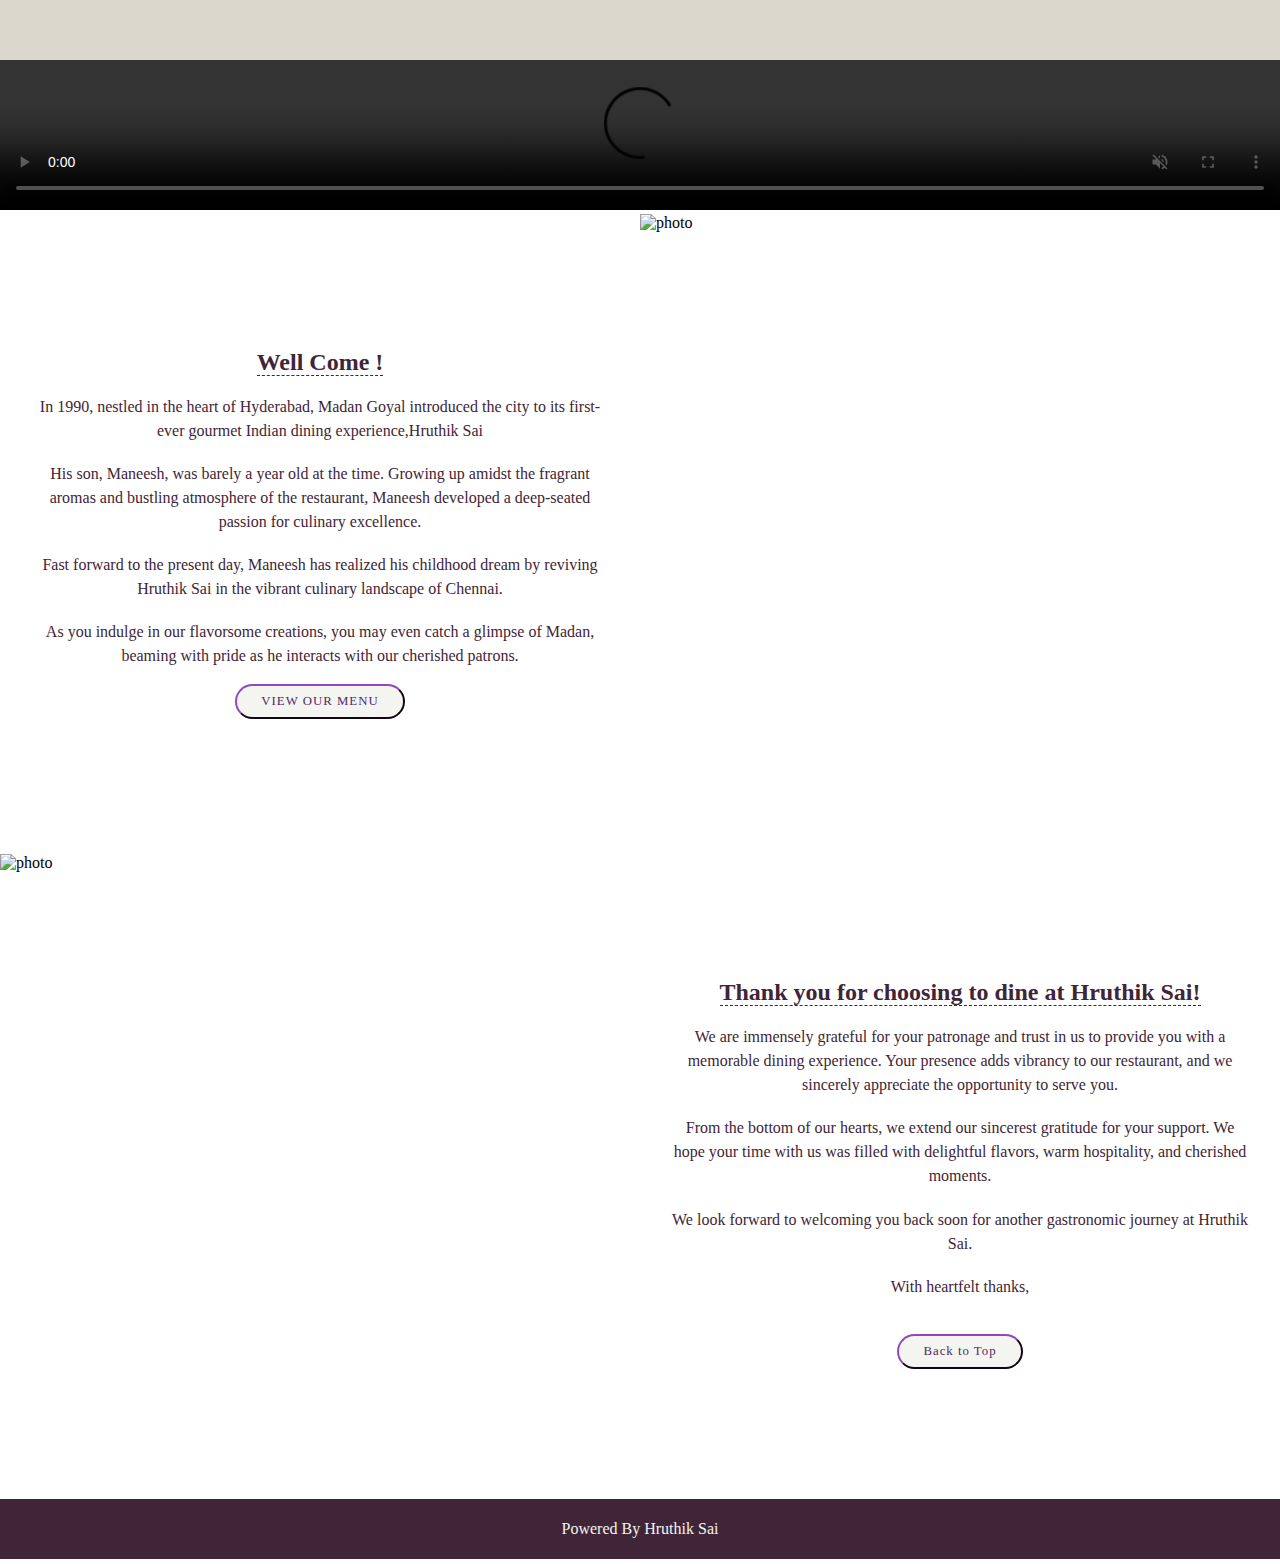
==== index.html @ 4e4f0a01 "resposive website" ====
<!DOCTYPE html>
<html lang="en">
<head>
    <meta charset="UTF-8">
    <meta name="viewport" content="width=device-width, initial-scale=1.0">
    <title>Restaurant Home</title>
    <link rel="stylesheet" href="./style1.css">
    <link rel="stylesheet" href="https://cdnjs.cloudflare.com/ajax/libs/font-awesome/6.5.1/css/all.min.css" integrity="sha512-DTOQO9RWCH3ppGqcWaEA1BIZOC6xxalwEsw9c2QQeAIftl+Vegovlnee1c9QX4TctnWMn13TZye+giMm8e2LwA==" crossorigin="anonymous" referrerpolicy="no-referrer" />

</head>
<body style="background-image: url(https://images.getbento.com/accounts/3aba79963eaec755ff2b03d837bda6a8/media/images/8717086418Transparenttexture.jpg)">
    <header>
        <div class="con" id="top">
            <div class="img">
            </div>
            <div class="menu">
                <a href="./menu.html" class="ab"><i class="fa-solid fa-bars"></i></a>
            </div>    
        </div>    
    </header>
    <section>
        <div class="main-video" width="100%">
            <video src="https://res.cloudinary.com/devmclblo/video/upload/v1711477838/bh1twsyik0zc9udtgwsh.mp4" autoplay loop muted controls="play"></video>
        </div>
        <div class="both">
            <div class="both-contain">
                <span>Well Come !</span>
                <p class="para">In 1990, nestled in the heart of Hyderabad, Madan Goyal introduced the city to its first-ever gourmet Indian dining experience,Hruthik Sai</p>
                <p class="para">His son, Maneesh, was barely a year old at the time. Growing up amidst the fragrant aromas and bustling atmosphere of the restaurant, Maneesh developed a deep-seated passion for culinary excellence.</p>
                <p class="para">Fast forward to the present day, Maneesh has realized his childhood dream by reviving Hruthik Sai in the vibrant culinary landscape of Chennai.</p>
                <p class="para">As you indulge in our flavorsome creations, you may even catch a glimpse of Madan, beaming with pride as he interacts with our cherished patrons.</p>
                <!-- <p class="para"></p> -->
                <a href="./menu.html" target="_blank"><button class="btn">VIEW OUR MENU</button></a>
            </div>
            <div class="both-img">
                <img src="https://res.cloudinary.com/devmclblo/image/upload/v1711478004/restaurant_pic_1.png" alt="photo">
            </div>
        </div>
        <!-- 2nd -->

        <div class="both">
            <div class="both-img">
                <img class="img2" src="https://res.cloudinary.com/devmclblo/image/upload/v1711478099/restaurant_pic_2.jpg" alt="photo">
            </div>
            <div class="both-contain">
                <span>Thank you for choosing to dine at Hruthik Sai!</span>
                <p class="para">We are immensely grateful for your patronage and trust in us to provide you with a memorable dining experience. Your presence adds vibrancy to our restaurant, and we sincerely appreciate the opportunity to serve you.</p>
                <p class="para">From the bottom of our hearts, we extend our sincerest gratitude for your support. We hope your time with us was filled with delightful flavors, warm hospitality, and cherished moments.</p>
                <p class="para">We look forward to welcoming you back soon for another gastronomic journey at Hruthik Sai.</p>
                <p class="para">With heartfelt thanks,</p>
                <p class="para"></p>
                <a href="#top" target="_self"><button class="btn">Back to Top</button></a>
            </div>
        </div>
    </section>
    <footer>
        <p>Powered By Hruthik Sai</p>
    </footer>

</body>
</html>
---- style1.css ----
*{
    padding: 0;
    margin: 0;
    font-family: futura PT;
    box-sizing: border-box;
    transition: all 1.5s ease;

}
.ab{
    color: black;

}

.img{
    background-image: url(https://res.cloudinary.com/devmclblo/image/upload/v1711478198/logo_hruthik_sai_bg.png);
    width: 140px;
    height: 60px;
    background-size: cover;
    background-repeat: no-repeat;
    background-position: center;
    /* background-blend-mode:color-burn ; */
    /* background-color: white; */
}
.con{
    display: flex;
    justify-content: space-between;
    background-color: #dad7cd;
    width: auto;
}
.menu{
    width: 60px;
    display: flex;
    justify-content: center;
    align-items: center;
    zoom: 2;
    transition: all 1s ease ;
}
.menu:hover{
    transform: skew(45deg);
}


video{
    width: 100%;
    height: auto;
    object-fit: cover;
}

/* @media screen and (max-width:1000px) {
    .both{
        display: grid;
        grid-template-columns: 1fr;
        position: relative;
        
    } 
    
} */
.both{
    display: grid;
    grid-template-columns: 1fr 1fr;
    position: relative;
    
}
.both-contain{
    /* max-width: 90%; */
    width: 90%;
    margin: auto;
    /* padding: 0px 60px; */
    text-align: center;
    padding-top: 1rem;
}
.both-contain span{
    font-size: 1.5rem;
    font-weight: bold;
    color: #3F2537;
    margin-bottom: 2rem;
    border-bottom: 1px dashed #3F2537;
    
}
.btn{
    font-size: 0.8rem;
    margin: 16px 0px;
    padding: 8px 24px;
    border-radius: 100px;
    color: #512869;
    background-color: #F4F5F0;
    border-color: #512869;
    letter-spacing: 1px;
}
.btn:hover{
    background-color: #512869;
    color:#F4F5F0 ;
}
img:hover{
    transform: scale(0.75);
    border-radius: 100px;
}

.para{
    line-height: 1.5;
    color: #3F2537;
    margin-top: 1.2rem;
    /* padding: 10px 60px; */

}


.both-img{
    /* width: 50%; */

    display: flex;
    justify-content: end;
    align-items: center;
  
}
.both-img img{
    width: 100%;
    
    height: auto;
    aspect-ratio: 1/1;
    object-fit: cover;
    transition: all 2s ease-in;
}

footer{
    background-color: #3F2537;
    text-align: center;
    margin: 5px 0px;
    
}
footer p{
    line-height: 60px;
    color: #F4F5F0;
}



@media (max-width:1000px) {
    /* For mobile phones: */
    .img {
        background-image: url(https://res.cloudinary.com/devmclblo/image/upload/v1711478198/logo_hruthik_sai_bg.png);
        width: 100px;
        height: 40px;
        background-size: cover;
        background-repeat: no-repeat;
        background-position: center;
        /* background-blend-mode: color-burn; */
        /* background-color: white; */
    }
    .menu {
        width: 40px;
        display: flex;
        justify-content: center;
        align-items: center;
        /* zoom: 2; */
        /* font-size: 1.5rem; */
        transition: all 1s ease;
    }
    .both{
        display: grid;
        grid-template-columns: 1fr;
        position: relative;
        
    } 
    .both-contain {
        /* max-width: 90%; */
        width: 70%;
        margin: auto;
        /* padding: 0px 60px; */
        text-align: center;
        padding-top: 1rem;
    }
    .both-img {
        /* width: 50%; */
        display: flex;
        justify-content: center;
        align-items: center;
    }
    .both-img img {
        width: 70%;
        height: auto;
        aspect-ratio: 1 / 1;
        object-fit: cover;
        transition: all 2s ease-in;
    }
    .img2{
        display: none;
    }
    .btn {
        font-size: 0.7rem;
        margin: 16px 0px;
        padding: 6px 20px;
        border-radius: 100px;
        color: #512869;
        background-color: #F4F5F0;
        border-color: #512869;
        /* letter-spacing: 1px; */
    }
    .nav {
        display: flex;
        flex-direction: column;
        justify-content: center;
        text-align: center;
        /* margin: 0px 20%; */
        width: 100%;
        align-items: center;
    }
    ul {
        margin: 15px 0px;
        width: 80%;
        justify-content: space-between;
        display: flex;
        /* flex-wrap: wrap; */
        /* justify-content: space-evenly; */
        list-style: none;
        text-align: center;
    }
    li {
        /* display: flex; */
        /* margin: 1rem .9375rem; */
        /* padding: 0.5rem 1.5rem 0.5rem 1.5rem; */
        font-size: .9rem;
        /* transition: all 2s ease-in 0.2s; */
        font-weight: bold;
    }
  }
  @media (max-width: 425px) {
    ul {
        margin: 0px 0px;
        width: 80%;
        flex-direction: column;
        justify-content: space-between;
        display: flex;
        /* flex-wrap: wrap; */
        /* justify-content: space-evenly; */
        list-style: none;
        text-align: center;
    }
    li {
        /* display: flex; */
        /* margin: 1rem .9375rem; */
        /* padding: 0.5rem 1.5rem 0.5rem 1.5rem; */
        font-size: .9rem;
        padding-bottom: 5px;
        /* transition: all 2s ease-in 0.2s; */
        font-weight: bold;
    }

}
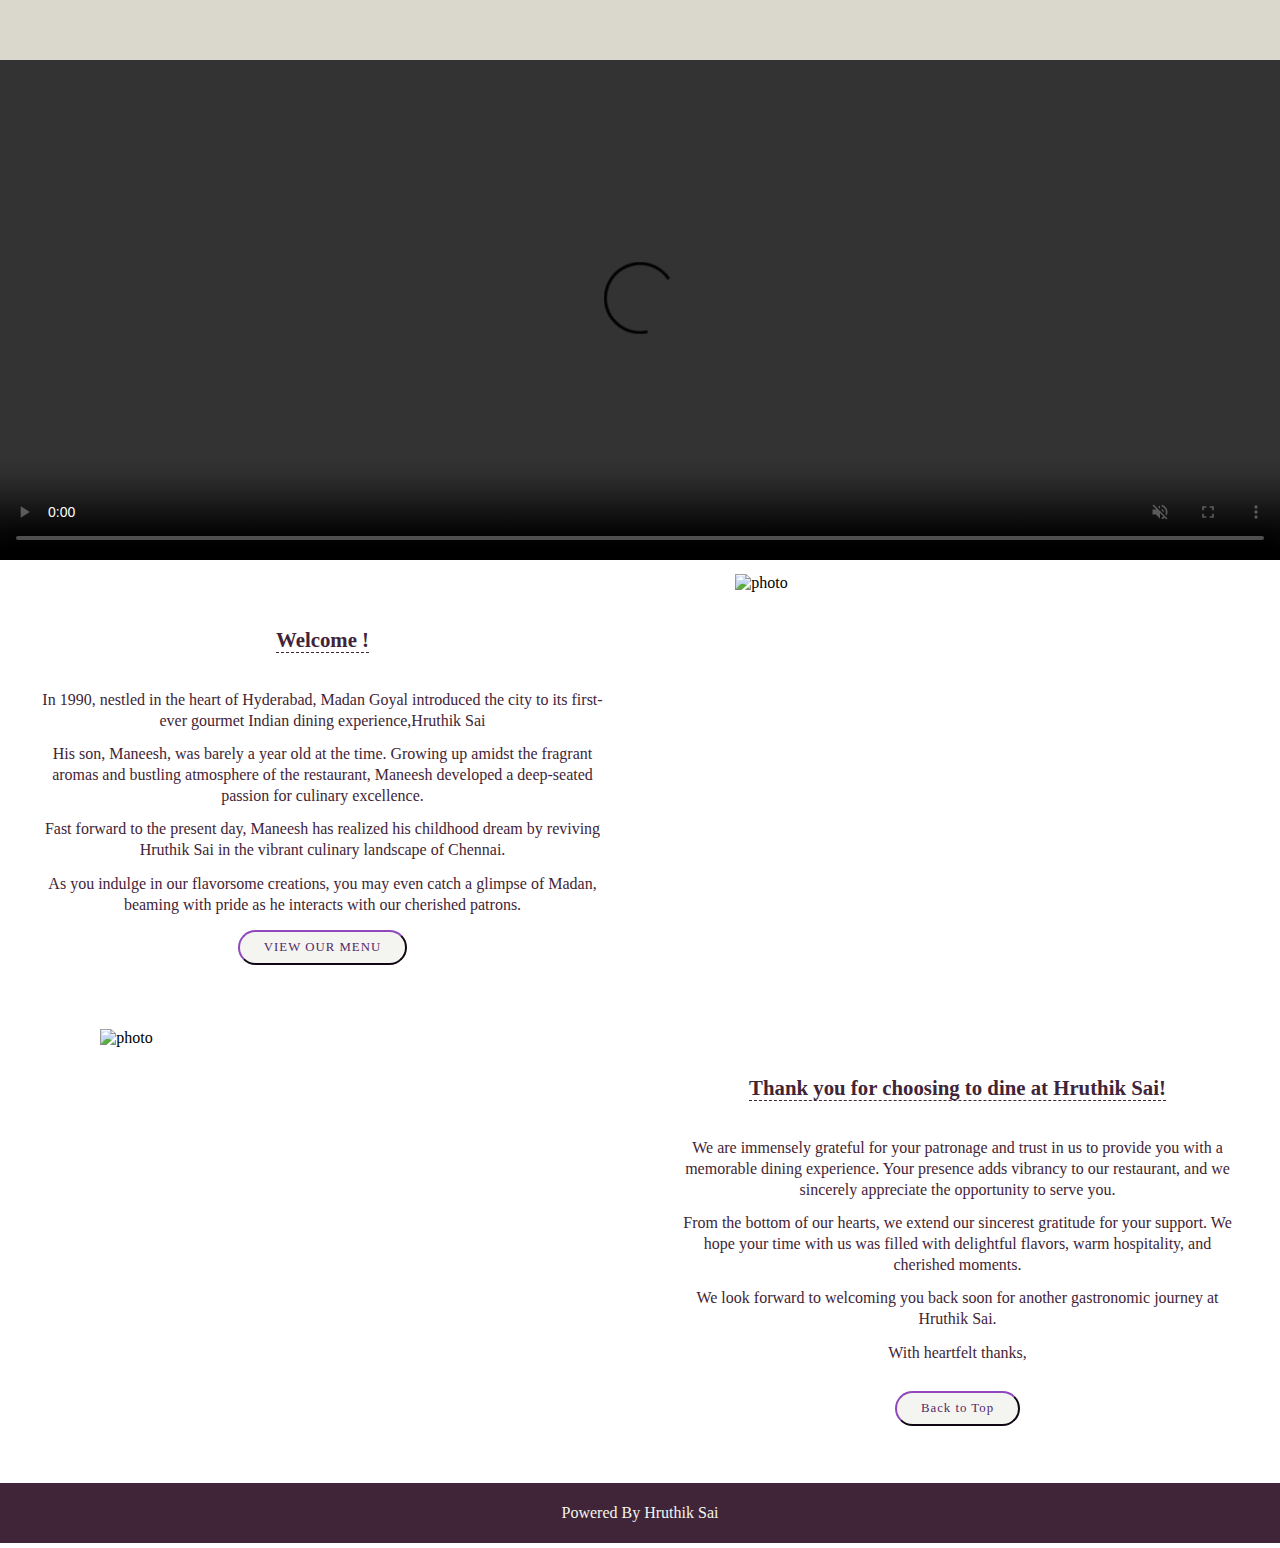
==== commit 5e6a860e: "js will add to web site" ====
--- a/index.html
+++ b/index.html
@@ -6,7 +6,7 @@
     <title>Restaurant Home</title>
     <link rel="stylesheet" href="./style1.css">
     <link rel="stylesheet" href="https://cdnjs.cloudflare.com/ajax/libs/font-awesome/6.5.1/css/all.min.css" integrity="sha512-DTOQO9RWCH3ppGqcWaEA1BIZOC6xxalwEsw9c2QQeAIftl+Vegovlnee1c9QX4TctnWMn13TZye+giMm8e2LwA==" crossorigin="anonymous" referrerpolicy="no-referrer" />
-
+    <link rel="shortcut icon" href="https://res.cloudinary.com/devmclblo/image/upload/v1711478198/logo_hruthik_sai_bg.png" type="image/x-icon">
 </head>
 <body style="background-image: url(https://images.getbento.com/accounts/3aba79963eaec755ff2b03d837bda6a8/media/images/8717086418Transparenttexture.jpg)">
     <header>
@@ -19,12 +19,12 @@
         </div>    
     </header>
     <section>
-        <div class="main-video" width="100%">
+        <div class="main-video" >
             <video src="https://res.cloudinary.com/devmclblo/video/upload/v1711477838/bh1twsyik0zc9udtgwsh.mp4" autoplay loop muted controls="play"></video>
         </div>
         <div class="both">
             <div class="both-contain">
-                <span>Well Come !</span>
+                <span>Welcome !</span>
                 <p class="para">In 1990, nestled in the heart of Hyderabad, Madan Goyal introduced the city to its first-ever gourmet Indian dining experience,Hruthik Sai</p>
                 <p class="para">His son, Maneesh, was barely a year old at the time. Growing up amidst the fragrant aromas and bustling atmosphere of the restaurant, Maneesh developed a deep-seated passion for culinary excellence.</p>
                 <p class="para">Fast forward to the present day, Maneesh has realized his childhood dream by reviving Hruthik Sai in the vibrant culinary landscape of Chennai.</p>
--- a/style1.css
+++ b/style1.css
@@ -42,7 +42,7 @@
 
 video{
     width: 100%;
-    height: auto;
+    height: 500px;
     object-fit: cover;
 }
 
@@ -59,6 +59,7 @@
     display: grid;
     grid-template-columns: 1fr 1fr;
     position: relative;
+    margin: 10px 5px;
     
 }
 .both-contain{
@@ -68,18 +69,22 @@
     /* padding: 0px 60px; */
     text-align: center;
     padding-top: 1rem;
+    display: flex;
+    flex-direction: column;
+    justify-content: center;
+    align-items: center;
 }
 .both-contain span{
-    font-size: 1.5rem;
+    font-size: 1.3rem;
     font-weight: bold;
     color: #3F2537;
-    margin-bottom: 2rem;
+    margin-bottom: 1.5rem;
     border-bottom: 1px dashed #3F2537;
     
 }
 .btn{
     font-size: 0.8rem;
-    margin: 16px 0px;
+    margin: 15px 0px;
     padding: 8px 24px;
     border-radius: 100px;
     color: #512869;
@@ -93,13 +98,13 @@
 }
 img:hover{
     transform: scale(0.75);
-    border-radius: 100px;
+    border-radius: 80px;
 }
 
 .para{
-    line-height: 1.5;
+    line-height: 1.3;
     color: #3F2537;
-    margin-top: 1.2rem;
+    margin-top: 0.8rem;
     /* padding: 10px 60px; */
 
 }
@@ -109,12 +114,12 @@
     /* width: 50%; */
 
     display: flex;
-    justify-content: end;
+    justify-content:center;
     align-items: center;
   
 }
 .both-img img{
-    width: 100%;
+    width: 70%;
     
     height: auto;
     aspect-ratio: 1/1;
@@ -135,7 +140,7 @@
 
 
 
-@media (max-width:1000px) {
+@media (max-width:1001px) {
     /* For mobile phones: */
     .img {
         background-image: url(https://res.cloudinary.com/devmclblo/image/upload/v1711478198/logo_hruthik_sai_bg.png);
@@ -155,6 +160,11 @@
         /* zoom: 2; */
         /* font-size: 1.5rem; */
         transition: all 1s ease;
+    }
+    video{
+        width: 100%;
+        height: auto;
+        object-fit: cover;
     }
     .both{
         display: grid;
@@ -177,7 +187,7 @@
         align-items: center;
     }
     .both-img img {
-        width: 70%;
+        width: 40%;
         height: auto;
         aspect-ratio: 1 / 1;
         object-fit: cover;
@@ -224,7 +234,16 @@
         font-weight: bold;
     }
   }
-  @media (max-width: 425px) {
+  @media (max-width: 426px) {
+
+    .both-img img {
+        width: 70%;
+        height: auto;
+        aspect-ratio: 1 / 1;
+        object-fit: cover;
+        transition: all 2s ease-in;
+    }
+
     ul {
         margin: 0px 0px;
         width: 80%;
@@ -245,5 +264,151 @@
         /* transition: all 2s ease-in 0.2s; */
         font-weight: bold;
     }
-
-}+    video{
+        width: 100%;
+        height: auto;
+        object-fit: cover;
+    }
+
+}
+
+/* breakfast section */
+
+.card-img-top{
+    height: 100px;
+    width: 165px;
+    border-radius: 5px;
+    /* margin-top: 10px; */
+    /* height: 200px; */
+}
+.card{
+    width: 230px;
+    text-align: center;
+    box-shadow: 5px 5px #dad7cd;
+    border-radius: 20px;
+    margin: 20px;
+    height: 300px;
+    display: flex;
+    flex-direction: column;
+    justify-content: space-between;
+    align-items: center;
+    
+    /* display: flex;
+    flex-direction: column;
+    align-items: center;
+    justify-content: center; */
+    /* padding: 30px; */
+    /* grid-column: 1 / 3; */
+}
+.card-body{
+    display: flex;
+    flex-direction: column;
+    justify-content: end;
+    align-items: center;
+    padding: 0px 5px;
+    height: 150px;
+    /* margin: 5px 0px;
+    /* margin: 5px 0px; */
+}
+
+/* .btn-primary{
+    position: relative;
+    bottom: 10px;
+} */
+#BREAKFAST{
+    /* display: grid;
+    grid-template-columns: repeat(3,1fr);
+    gap: 20px; */
+    /* padding: 50px 100px; */
+    display: flex;
+    
+    flex-wrap: wrap;
+    align-items: center;
+    justify-content: center;
+   
+}
+.price{
+    margin-top: 5px;
+}
+/* lunch section */
+#LUNCH{
+    display: flex;
+    flex-direction: column;
+    justify-content: space-between;
+    align-items: center;
+}
+#lunch1{
+    margin-bottom: 10px;
+}
+#lunch1,#lunch2{
+    display: flex;
+    
+    flex-wrap: wrap;
+    align-items: center;
+    justify-content: center;
+}
+.green{
+    /* color:#588157 ; */
+
+    color: #512869;
+    background-color: #F4F5F0;
+    border-radius: 76px;
+    border: solid 1px #512869;
+    font-size: 1.5rem;
+    /* margin: 16px 0px; */
+    padding: 6px 20px;
+    border-radius: 100px;
+    color: #512869;
+    background-color: #F4F5F0;
+    border-color: #512869;
+}
+
+
+/* dinner section */
+
+#DINNER{
+    
+        display: flex;
+        flex-direction: column;
+        justify-content: space-between;
+        align-items: center;
+    
+}
+#dinner1{
+    margin-bottom: 10px;
+}
+#dinner1,#dinner2{
+    display: flex;
+    
+    flex-wrap: wrap;
+    align-items: center;
+    justify-content: center;
+}
+
+
+/* desserts section */
+
+#DESSERT{
+    display: flex;
+    flex-wrap: wrap;
+    align-items: center;
+    justify-content: center;
+}
+
+/* COCKTAIL */
+
+#COCKTAIL{
+    display: flex;
+    flex-wrap: wrap;
+    align-items: center;
+    justify-content: center;
+}
+
+/* .main-video{
+    width: 100vw;
+    height: 95vh;
+
+    display: flex;
+    justify-content: center;
+    align-items: center;
+} */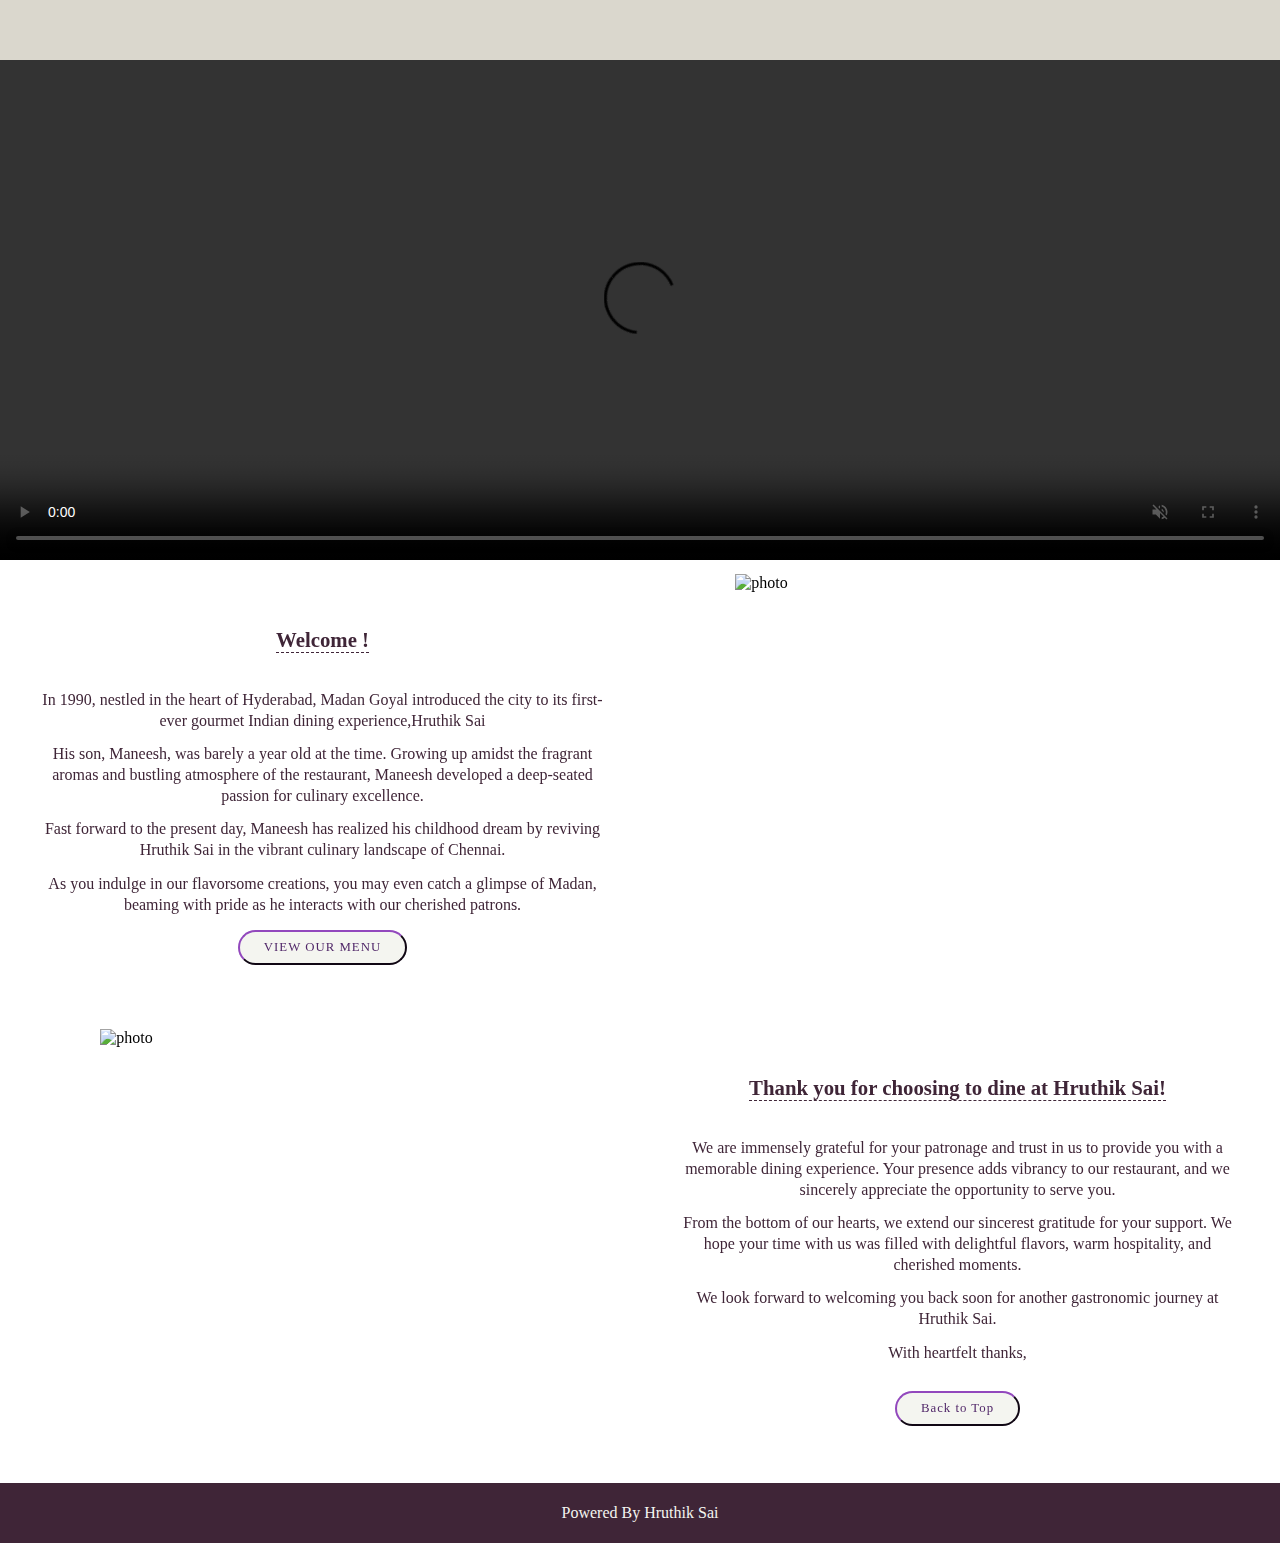
==== commit 7b92fa4c: "added addcart and littel bit chanes in js" ====
--- a/index.html
+++ b/index.html
@@ -5,6 +5,7 @@
     <meta name="viewport" content="width=device-width, initial-scale=1.0">
     <title>Restaurant Home</title>
     <link rel="stylesheet" href="./style1.css">
+    <link rel="stylesheet" href="./style.css">
     <link rel="stylesheet" href="https://cdnjs.cloudflare.com/ajax/libs/font-awesome/6.5.1/css/all.min.css" integrity="sha512-DTOQO9RWCH3ppGqcWaEA1BIZOC6xxalwEsw9c2QQeAIftl+Vegovlnee1c9QX4TctnWMn13TZye+giMm8e2LwA==" crossorigin="anonymous" referrerpolicy="no-referrer" />
     <link rel="shortcut icon" href="https://res.cloudinary.com/devmclblo/image/upload/v1711478198/logo_hruthik_sai_bg.png" type="image/x-icon">
 </head>
@@ -13,9 +14,15 @@
         <div class="con" id="top">
             <div class="img">
             </div>
-            <div class="menu">
-                <a href="./menu.html" class="ab"><i class="fa-solid fa-bars"></i></a>
-            </div>    
+            <div class="cart1">
+                <!-- <div class="cartDiv">
+                    <i class="fa fa-cutlery" aria-hidden="true"></i>
+                    <span class="count">0</span>
+                </div> -->
+                <div class="menu">
+                    <a href="./menu.html" class="ab"><i class="fa-solid fa-bars"></i></a>
+                </div> 
+           </div>    
         </div>    
     </header>
     <section>
--- a/style1.css
+++ b/style1.css
@@ -26,6 +26,9 @@
     justify-content: space-between;
     background-color: #dad7cd;
     width: auto;
+    position: sticky;
+    top: 0px;
+
 }
 .menu{
     width: 60px;
@@ -39,7 +42,33 @@
     transform: skew(45deg);
 }
 
-
+.cart1{
+    display: flex;
+}
+.cartDiv{
+    width: 60px;
+    display: flex;
+    justify-content: center;
+    align-items: center;
+    zoom: 1.5;
+    position: relative;
+}
+.count{
+    position: absolute;
+    top: 2px;
+    right: 2px;
+    font-weight: bolder;
+    font-size: 15px;
+    z-index: 1;
+    color: mintcream;
+    background-color: black;
+    width: 20px;
+    height: 20px;
+    border-radius: 50%;
+    padding: 2px;
+    text-align: center;
+    visibility: hidden;
+}
 video{
     width: 100%;
     height: 500px;
@@ -411,4 +440,22 @@
     display: flex;
     justify-content: center;
     align-items: center;
-} */+} */
+
+.cart-container{
+    display: flex;
+    flex-wrap: wrap;
+    justify-content: center;
+    align-items: center;
+    border: 3rem solid white;
+    border-image: url([data-uri]);
+    border-image-slice: 80;
+    border-image-repeat: round;
+    text-align: center;
+    width: 100%;
+
+}
+.cart-header{
+    text-align: center;
+    margin: 2rem 0px;
+}--- a/style.css
+++ b/style.css
@@ -0,0 +1,155 @@
+*{
+    padding: 0;
+    margin: 0;
+    box-sizing: border-box;
+}
+.menu-description{
+    /* width: 100%; */
+    /* margin: 0px 15%; */
+    border: 3rem solid white;
+    border-image: url([data-uri]);
+    border-image-slice: 80;
+    border-image-repeat: round;
+    text-align: center;
+    /* border-image-source: ; */
+
+}
+/* div{
+    background-color: black;
+} */
+A{
+    color: black;
+    text-decoration: none;
+}
+/* img{
+    mix-blend-mode: lighten;
+    width: 140px;
+    height: 40px;
+    object-fit: fill;
+} */
+.img{
+    background-image: url(https://res.cloudinary.com/devmclblo/image/upload/v1711478198/logo_hruthik_sai_bg.png);
+    width: 140px;
+    height: 60px;
+    background-size: cover;
+    background-repeat: no-repeat;
+    background-position: center;
+    /* background-blend-mode:color-burn ; */
+    /* background-color: white; */
+}
+.con{
+    display: flex;
+    justify-content: space-between;
+    background-color: #dad7cd;
+    width: auto;
+}
+.menu{
+    width: 60px;
+    display: flex;
+    justify-content: center;
+    align-items: center;
+    zoom: 2;
+}
+
+.nav{
+    display: flex;
+    flex-direction: column;
+    justify-content: center;
+    text-align: center;
+    /* margin: 0px 20%; */
+    width: 100%;
+    align-items: center;
+
+    /* display: flex;
+    flex-direction: column;
+    justify-content: center;
+    text-align: center;
+    
+    width: 100%;
+    align-items: center;
+    position: sticky;
+    top: 60px;
+    background-color: white; */
+}
+.h1{
+    font-family: futura PT;
+    color:#588157 ;
+    margin-bottom: 10px;
+    margin-top: 20px;
+}
+ul{
+    margin: 15px 0px;
+    width: 80%;
+    justify-content: space-between;
+    display: flex;
+    /* flex-wrap: wrap; */
+    /* justify-content: space-evenly; */
+    list-style: none;
+    text-align: center;
+
+   
+    
+}
+li{
+    /* display: flex; */
+    /* margin: 1rem .9375rem; */
+    /* padding: 0.5rem 1.5rem 0.5rem 1.5rem; */
+    font-size: .9rem;
+    /* transition: all 2s ease-in 0.2s; */
+    font-weight: bold;
+    
+}
+
+.active:focus{
+    border-bottom: 2px solid black;
+    background-color: aqua;
+}
+.active:hover{
+    border-bottom: 2px solid black;
+    background-color: #588157;
+    color: #dad7cd;
+ 
+    
+    /* transition-timing-function: ease-in; */
+   
+}
+
+.menu-description{
+    width: 100%;
+    /* height: 900px; */
+    /* aspect-ratio: 1/1; */
+    /* margin: 0px 30px; */
+    height: fit-content;
+}
+
+.res-inner{
+    display: flex;
+    justify-content: space-evenly;
+    /* justify-content: center;
+    align-items: center; */
+    width: 100%;
+    /* height: 900px; */
+    /* aspect-ratio: 1/1; */
+    gap: auto;
+   
+}
+.res-container{
+    display: flex;
+    width: 500%;
+    height: fit-content;
+}
+.res-slider{
+    /* border: 3rem solid white;
+    border-image: url([data-uri]);
+    border-image-slice: 80;
+    border-image-repeat: round; */
+    /* text-align: center; */
+    /* margin: 0px 10px; */
+    width: 100%;
+    overflow-x: hidden;
+    /* aspect-ratio: 1/1; */
+    height: fit-content;
+}
+
+
+
